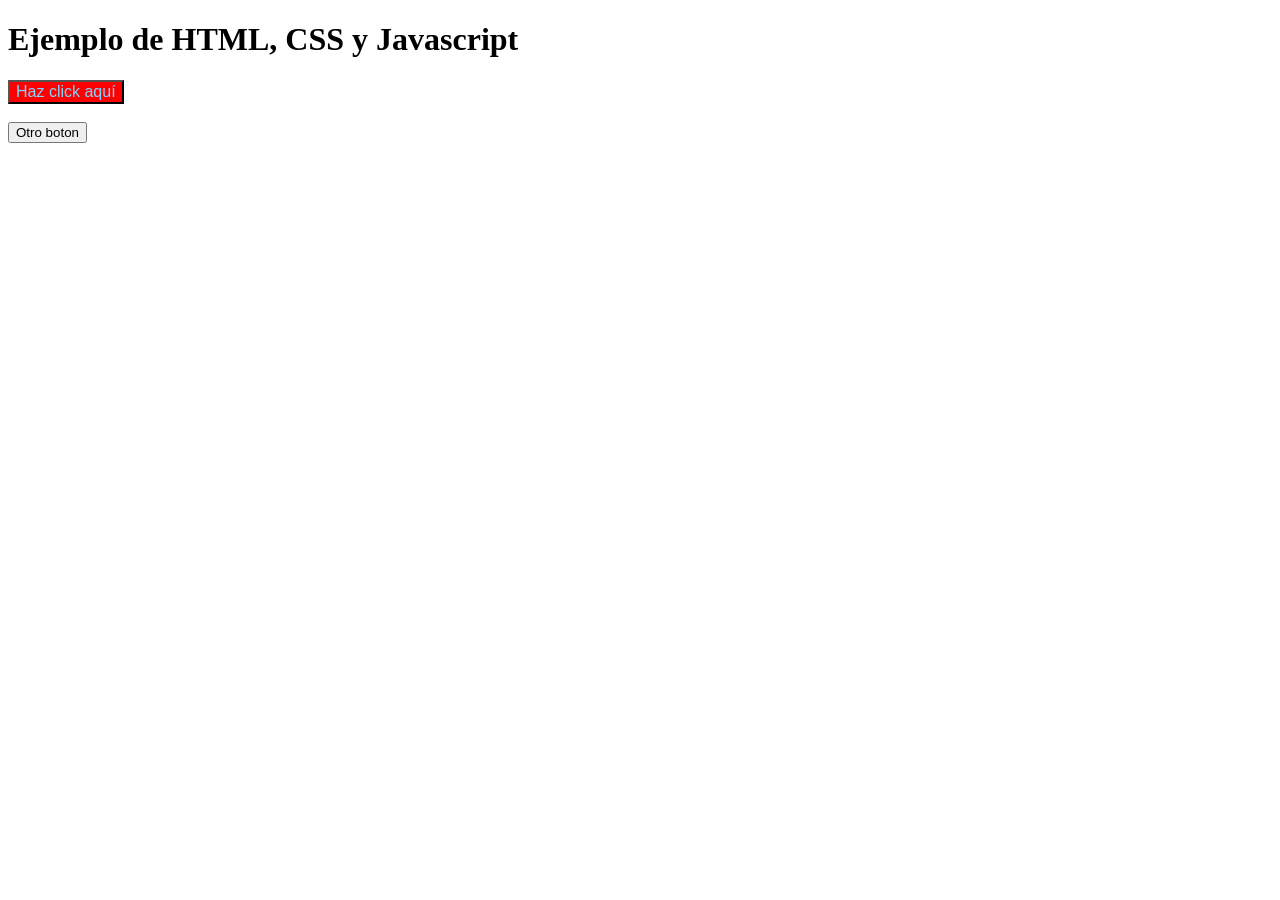
==== ejercicios/ejercicio_02/index.html @ 6d2cfbbd "CREATED CSS JAVASCRIPT" ====
<!DOCTYPE html>
<html lang="es">
<head>
  <meta charset="UTF-8" />
  <title>Hola mundo</title>
  <link rel="icon" href="favicon.png">
  <link rel="stylesheet" href="css/estilo.css"
</head>
<body>
  
  <h1>Ejemplo de HTML, CSS y Javascript</h1>

  <button id="mi_boton">Haz click aquí</button>
  <br>
  <br>
  <button id="mi_boton2">Otro boton</button>

  <script src="js/ejemplo.js"></script>

</body>
</html>
---- ejercicios/ejercicio_02/css/estilo.css ----
#mi_boton{
    background-color: red; /*Color fondo */
    color:rgb(127, 214, 255); /*Azul agua para el texto */
    font-size: 16px;
}
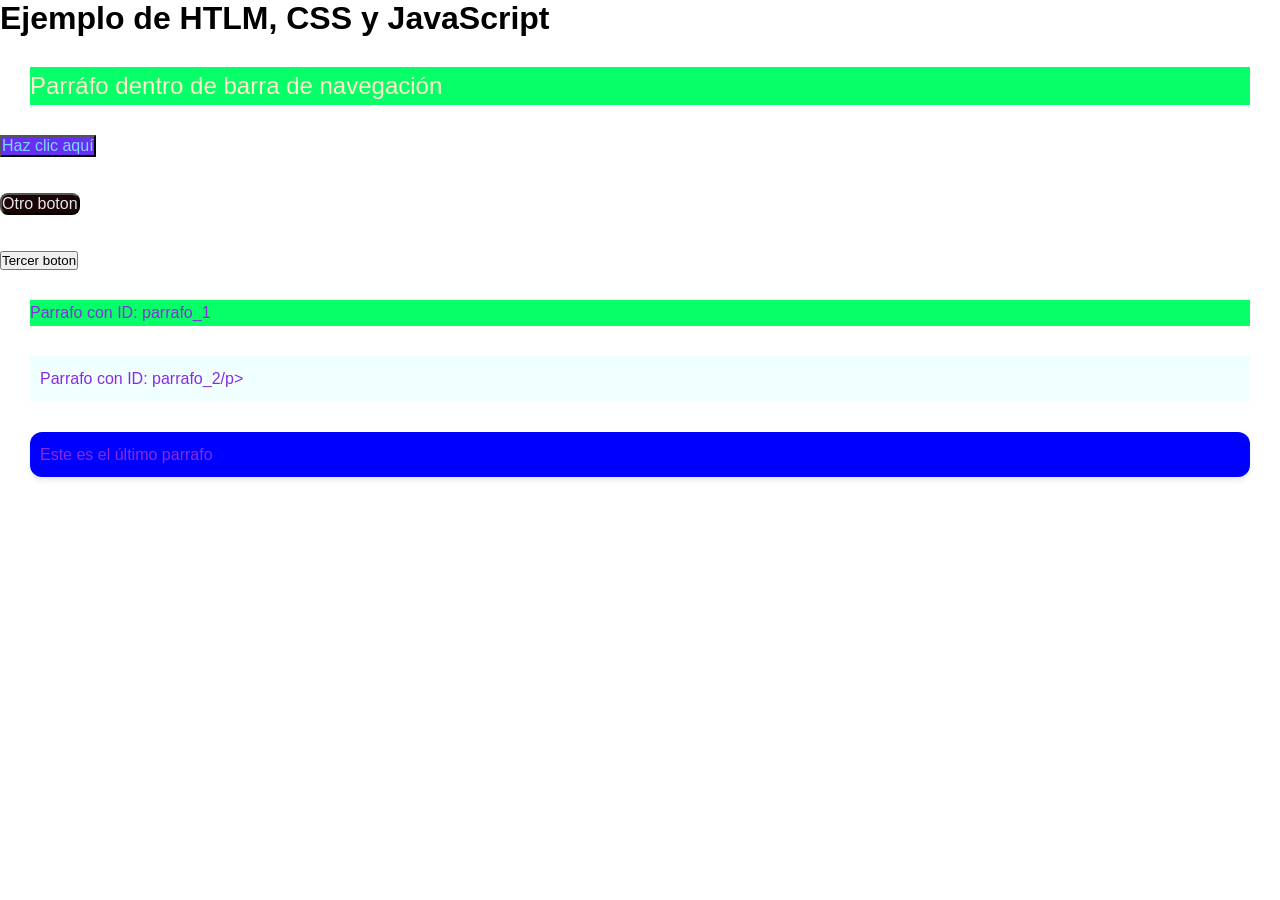
==== commit 0e0b3c81: "CREATED" ====
--- a/ejercicios/ejercicio_02/index.html
+++ b/ejercicios/ejercicio_02/index.html
@@ -1,21 +1,36 @@
 <!DOCTYPE html>
 <html lang="es">
-<head>
-  <meta charset="UTF-8" />
-  <title>Hola mundo</title>
-  <link rel="icon" href="favicon.png">
-  <link rel="stylesheet" href="css/estilo.css"
-</head>
-<body>
-  
-  <h1>Ejemplo de HTML, CSS y Javascript</h1>
+    <head>
+        <meta charset="UTF-8">
+        <meta name="viewport" content="width=device-with, initial-scale=1.0">
+        <link rel="icon" type="image/png" href="icono.png">
+        <link rel="stylesheet" href="css/estilo.css">
+        <title>Hola Mundo</title>
+    </head>
+    <body>
+        <h1>Ejemplo de HTLM, CSS y JavaScript</h1>
+        <nav>
+          <p>Parráfo dentro de barra de navegación</p>
+        </nav>
 
-  <button id="mi_boton">Haz click aquí</button>
-  <br>
-  <br>
-  <button id="mi_boton2">Otro boton</button>
+        <button id="mi_boton">Haz clic aquí</button>
+        <br>
+        <br>
+        <br>
+        <button id="mi_boton2">Otro boton</button>
+        <br>
+        <br>
+        <br>
+        <button id="mi_boton3">Tercer boton</button>
 
-  <script src="js/ejemplo.js"></script>
+        <p id="parrafo_1">Parrafo con ID: parrafo_1</p>
+        
+        <p id="parrafo_2">Parrafo con ID: parrafo_2/p>
 
-</body>
+        <p class="destacado">Este es el último parrafo</p>
+
+        <script src="js/ejemplo.js"></script>
+
+        
+    </body>     
 </html>
--- a/ejercicios/ejercicio_02/css/estilo.css
+++ b/ejercicios/ejercicio_02/css/estilo.css
@@ -1,5 +1,83 @@
+:root {
+  --color_primario: #8855EC;
+  --color_secundario: #793DF5;
+  --color-de-fondo: #672EF3;
+  --color-4: #5128D0;
+  --color-5: #3829D5;
+}
+
 #mi_boton{
-    background-color: red; /*Color fondo */
+    background-color: var(--color-de-fondo); /*Color fondo */
     color:rgb(127, 214, 255); /*Azul agua para el texto */
     font-size: 16px;
-}+}
+
+#mi_boton2{
+    background-color: rgb(26, 4, 4); /*Color fondo */
+    color:rgb(225, 231, 235); /*Azul agua para el texto */
+    font-size: 16px;
+    border-radius: 8px;
+}
+
+#button {
+    background-color: rgb(68, 0, 255); /*Color fondo */
+    color:rgb(231, 238, 241); /*Azul agua para el texto */
+    font-size: 8px;
+}
+
+button:hover {
+    background-color: rgb(128, 201, 173);
+    cursor: pointer;
+}
+
+/* 1-. selectir universal */
+
+*{
+    margin: 0;
+    padding: 0;
+    box-sizing: border-box;
+    font-family: Arial, Helvetica, sans-serif;
+}
+
+/* 2-. Selector de tipo (etiqueta de html) */
+
+p{
+    line-height: 1.6;
+    color: blueviolet;
+    background-color: #07ff67;
+    margin: 30px;
+}
+
+/* 3-. selector de clase (prefijo .), es reutilizable */
+
+.destacado {
+    background-color: blue;
+     border-radius: 12px;
+     box-shadow: 0 4px 6px -1px rgba(0,0,0,0.1);
+     border: 2px;
+     padding: 10px;
+}
+
+/* 4-. Selector de ID, APLICA PARA UN SOLO ELEMENTO */
+
+#parrafo_2 {
+    background-color: azure;
+    padding: 10px;
+}
+
+/* 5-. selector descendiente, a las etiquetas "p" dentro de un "nav" */
+
+nav p{
+    font-size: 24px;
+    color:blanchedalmond;
+}
+
+/* 
+Unidades de medida
+1. px (pixeles): medida absoluta fija. Recomendada para bordes.
+2. rem (Root EM): Medida relativa al tamaño de fuente del navegador
+1rem = 16px
+3.% (Porcentaje): relativo al tamaño de la caja del padre.
+4. vw/vh (viewport width/height): relativo a la pantalla completa
+100vh= 100% de la altura visible del monitor.
+/*
